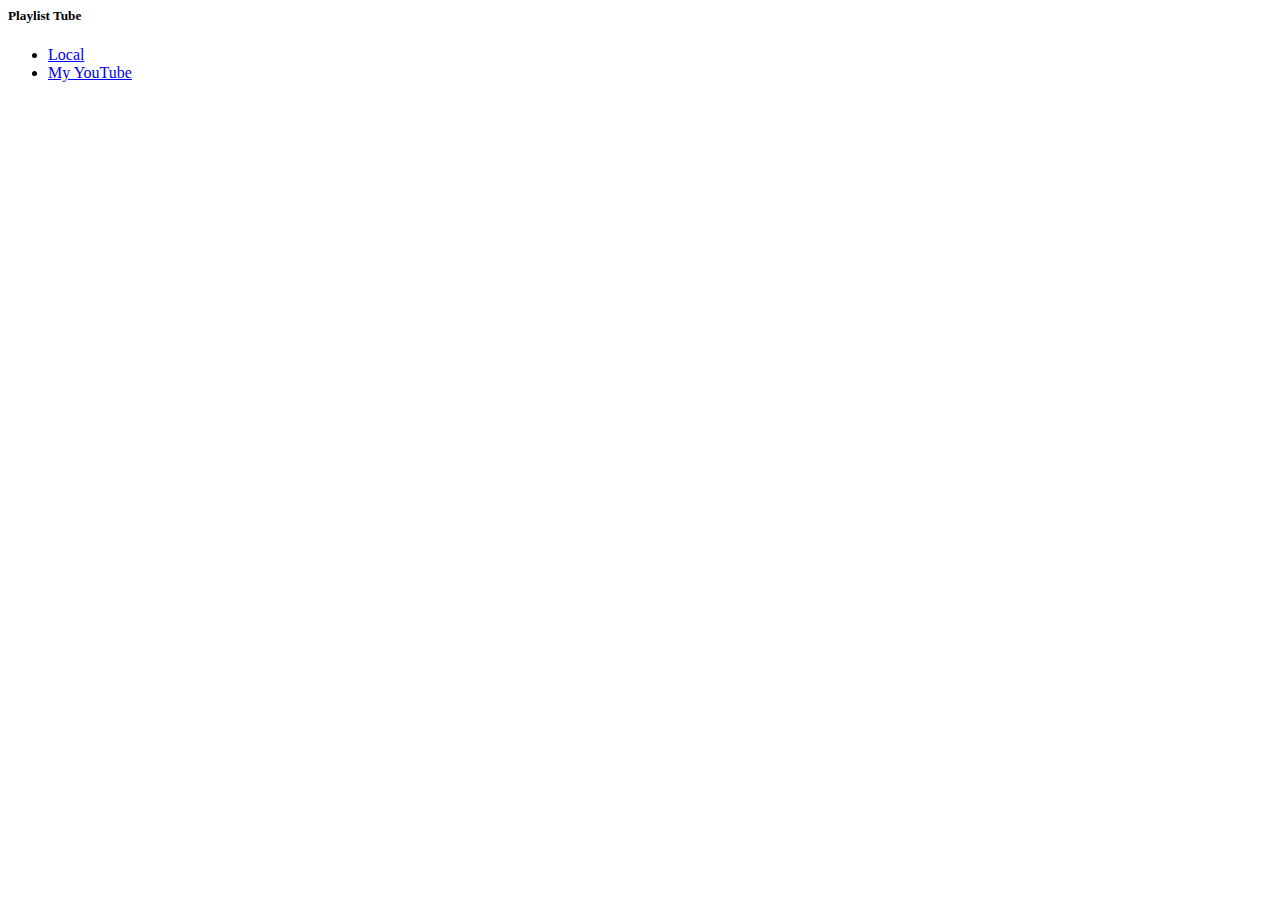
==== app/client/index.html @ c6c82979 "add services and angular-material" ====
<head>
  <meta charset="utf-8"/>
  <meta name="viewport" content="initial-scale=1, maximum-scale=1, user-scalable=no, width=device-width">
  <title>Playlist Tube</title>

</head>
<body>
  <body ng-app="tubeApp">
      <div ng-controller="mainController">
          <div id="mainCotainer" ng-show="mainVisible">
              <div class="blue white-text z-depth-1">
                  <div class="row">
                      <div class="center col s12">
                          <h5>
                              Playlist Tube
                          </h5>

                      </div>
                      <div class="col s12">
                          <ul class="tabs" tube-tabs>
                              <li class="tab col s6 blue">
                                  <a href="#local" ng-click="localSelected()" class="white-text">
                                      <i class="mdi-av-my-library-music"></i>Local
                                  </a>
                              </li>
                              <li class="tab col s6 blue">
                                  <a href="#playlist" ng-click="playlistSelected()" class="white-text">
                                      <i class="mdi-av-queue-music"></i>My YouTube
                                  </a>
                              </li>
                          </ul>

                      </div>

                  </div>
              </div>
              <div class="container">
                  <div id="local" ng-include="'client/views/localTemplate.html'" ng-show="tab1">
                  </div>
                  <div id="playlist" ng-include="playlistUrl" ng-show="tab2">
                  </div>
              </div>

          </div>
          <div id="detailContainer">
              <div ng-include="detailUrl" ng-show="detailVisible"></div>
          </div>
          <div id="videoContainer">
              <div ng-include="videoUrl" ng-show="videoVisible"></div>
          </div>


          <footer class="blue mainFooter"></footer>
      </div>
</body>
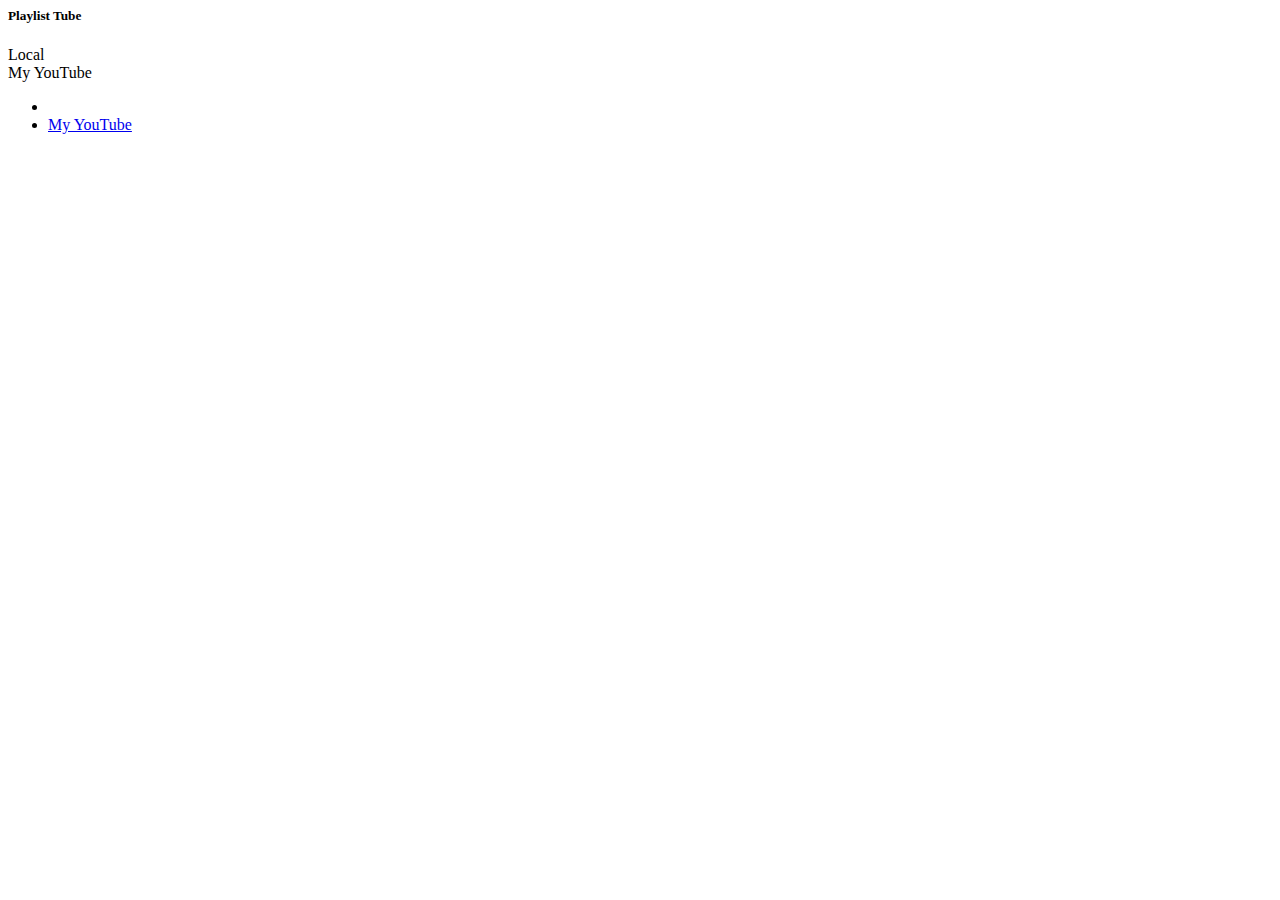
==== commit 11f06fb8: "add angular material tabs" ====
--- a/app/client/index.html
+++ b/app/client/index.html
@@ -1,55 +1,60 @@
 <head>
-  <meta charset="utf-8"/>
+  <meta charset="utf-8" />
   <meta name="viewport" content="initial-scale=1, maximum-scale=1, user-scalable=no, width=device-width">
   <title>Playlist Tube</title>
 
 </head>
+
 <body>
+
   <body ng-app="tubeApp">
-      <div ng-controller="mainController">
-          <div id="mainCotainer" ng-show="mainVisible">
-              <div class="blue white-text z-depth-1">
-                  <div class="row">
-                      <div class="center col s12">
-                          <h5>
-                              Playlist Tube
-                          </h5>
+    <div ng-controller="mainController">
+      <div id="mainCotainer" ng-show="mainVisible">
+        <md-toolbar>
+          <h5>
+                Playlist Tube
+              </h5>
+        </md-toolbar>
+        <md-tabs md-swipe-content="true" >
+          <md-tab md-on-select="localSelected()">
+            <md-tab-label>
+              <md-icon></md-icon> Local
+            </md-tab-label>
+            <md-tab-body>
+              <div id="local" ng-include="'client/views/local.html'" ng-show="tab1"></div>
+            </md-tab-body>
+          </md-tab>
+          <md-tab md-on-select="playlistSelected()">
+            <md-tab-label>
+              <md-icon></md-icon> My YouTube
+            </md-tab-label>
+            <md-tab-body>
+              <div id="playlist" ng-include="playlistUrl" ng-show="tab2"></div>
+            </md-tab-body>
+          </md-tab>
+        </md-tabs>
 
-                      </div>
-                      <div class="col s12">
-                          <ul class="tabs" tube-tabs>
-                              <li class="tab col s6 blue">
-                                  <a href="#local" ng-click="localSelected()" class="white-text">
-                                      <i class="mdi-av-my-library-music"></i>Local
-                                  </a>
-                              </li>
-                              <li class="tab col s6 blue">
-                                  <a href="#playlist" ng-click="playlistSelected()" class="white-text">
-                                      <i class="mdi-av-queue-music"></i>My YouTube
-                                  </a>
-                              </li>
-                          </ul>
+        <ul class="tabs" tube-tabs>
+          <li class="tab col s6 blue">
+            <a href="#local" ng-click="" class="white-text">
 
-                      </div>
+            </a>
+          </li>
+          <li class="tab col s6 blue">
+            <a href="#playlist" ng-click="" class="white-text">
+              <i class="mdi-av-queue-music"></i>My YouTube
+            </a>
+          </li>
+        </ul>
 
-                  </div>
-              </div>
-              <div class="container">
-                  <div id="local" ng-include="'client/views/localTemplate.html'" ng-show="tab1">
-                  </div>
-                  <div id="playlist" ng-include="playlistUrl" ng-show="tab2">
-                  </div>
-              </div>
+      </div>
+      <div id="detailContainer">
+        <div ng-include="detailUrl" ng-show="detailVisible"></div>
+      </div>
+      <div id="videoContainer">
+        <div ng-include="videoUrl" ng-show="videoVisible"></div>
+      </div>
 
-          </div>
-          <div id="detailContainer">
-              <div ng-include="detailUrl" ng-show="detailVisible"></div>
-          </div>
-          <div id="videoContainer">
-              <div ng-include="videoUrl" ng-show="videoVisible"></div>
-          </div>
-
-
-          <footer class="blue mainFooter"></footer>
-      </div>
-</body>
+      <footer class="blue mainFooter"></footer>
+    </div>
+  </body>
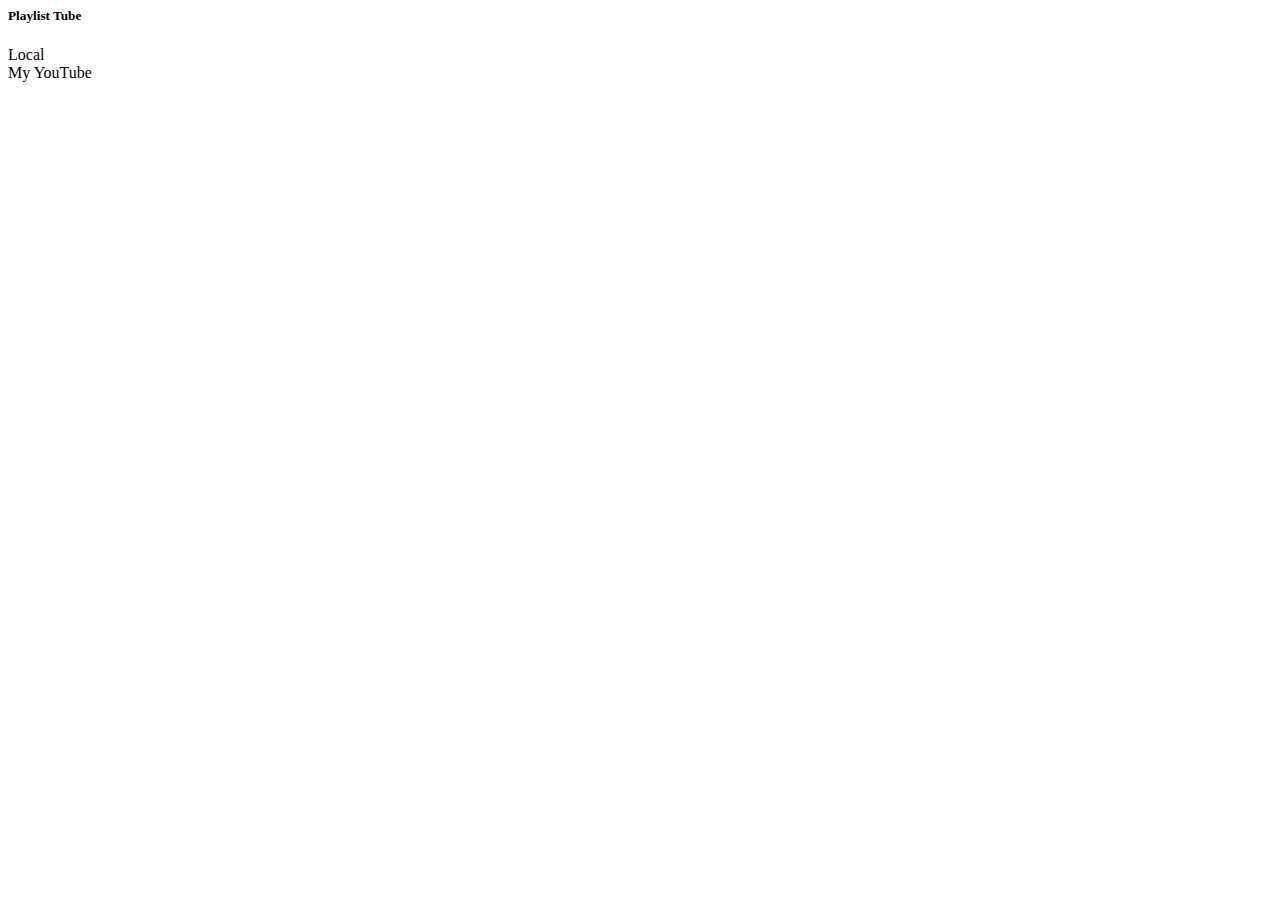
==== commit 3a2d1970: "add angular material" ====
--- a/app/client/index.html
+++ b/app/client/index.html
@@ -15,7 +15,7 @@
                 Playlist Tube
               </h5>
         </md-toolbar>
-        <md-tabs md-swipe-content="true" >
+        <md-tabs md-swipe-content="true">
           <md-tab md-on-select="localSelected()">
             <md-tab-label>
               <md-icon></md-icon> Local
@@ -33,20 +33,6 @@
             </md-tab-body>
           </md-tab>
         </md-tabs>
-
-        <ul class="tabs" tube-tabs>
-          <li class="tab col s6 blue">
-            <a href="#local" ng-click="" class="white-text">
-
-            </a>
-          </li>
-          <li class="tab col s6 blue">
-            <a href="#playlist" ng-click="" class="white-text">
-              <i class="mdi-av-queue-music"></i>My YouTube
-            </a>
-          </li>
-        </ul>
-
       </div>
       <div id="detailContainer">
         <div ng-include="detailUrl" ng-show="detailVisible"></div>
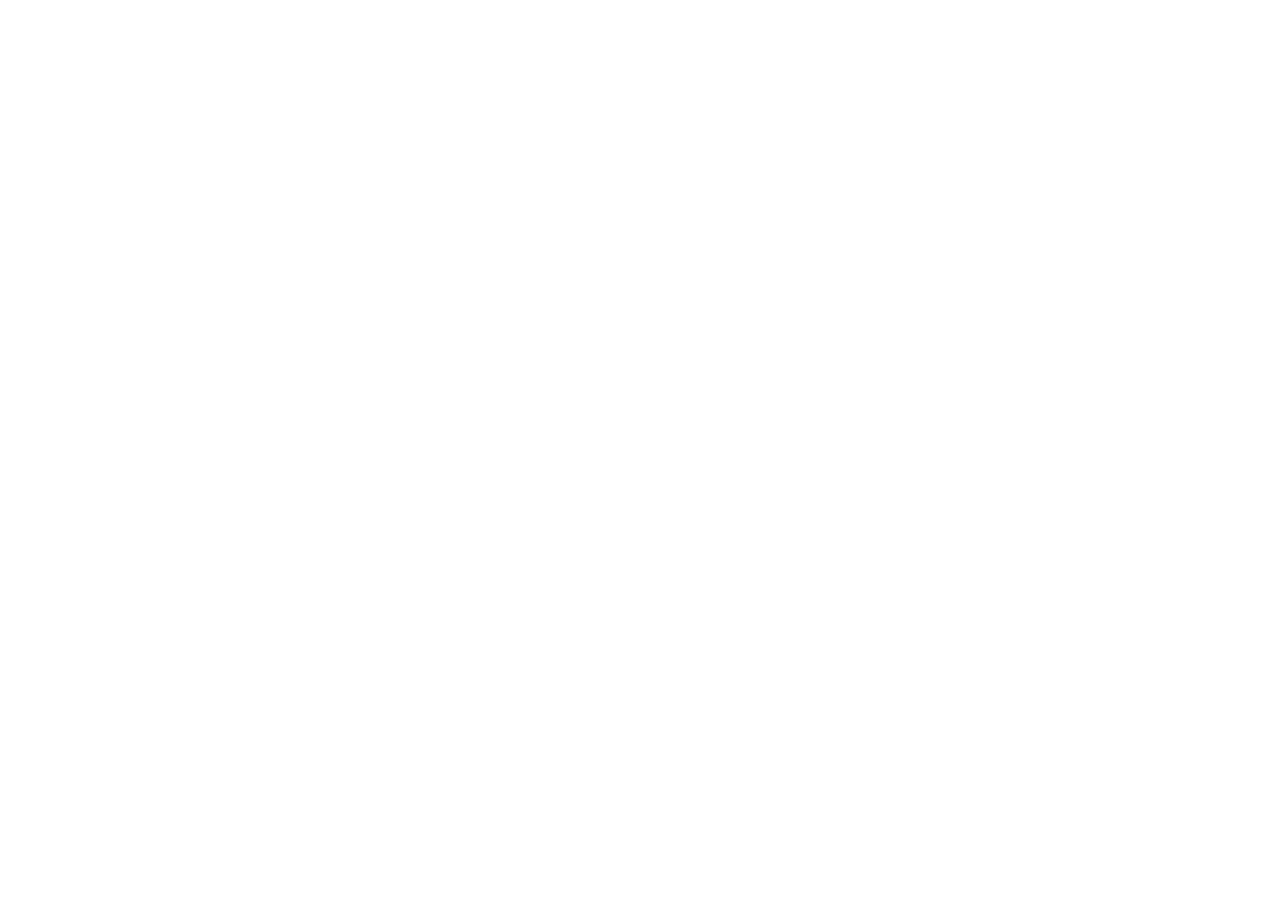
==== commit f4ea13f5: "update local, myYoutube html" ====
--- a/app/client/index.html
+++ b/app/client/index.html
@@ -8,39 +8,5 @@
 <body>
 
   <body ng-app="tubeApp">
-    <div ng-controller="mainController">
-      <div id="mainCotainer" ng-show="mainVisible">
-        <md-toolbar>
-          <h5>
-                Playlist Tube
-              </h5>
-        </md-toolbar>
-        <md-tabs md-swipe-content="true">
-          <md-tab md-on-select="localSelected()">
-            <md-tab-label>
-              <md-icon></md-icon> Local
-            </md-tab-label>
-            <md-tab-body>
-              <div id="local" ng-include="'client/views/local.html'" ng-show="tab1"></div>
-            </md-tab-body>
-          </md-tab>
-          <md-tab md-on-select="playlistSelected()">
-            <md-tab-label>
-              <md-icon></md-icon> My YouTube
-            </md-tab-label>
-            <md-tab-body>
-              <div id="playlist" ng-include="playlistUrl" ng-show="tab2"></div>
-            </md-tab-body>
-          </md-tab>
-        </md-tabs>
-      </div>
-      <div id="detailContainer">
-        <div ng-include="detailUrl" ng-show="detailVisible"></div>
-      </div>
-      <div id="videoContainer">
-        <div ng-include="videoUrl" ng-show="videoVisible"></div>
-      </div>
-
-      <footer class="blue mainFooter"></footer>
-    </div>
+    <div ng-include="client/views/app.html"></div>
   </body>
